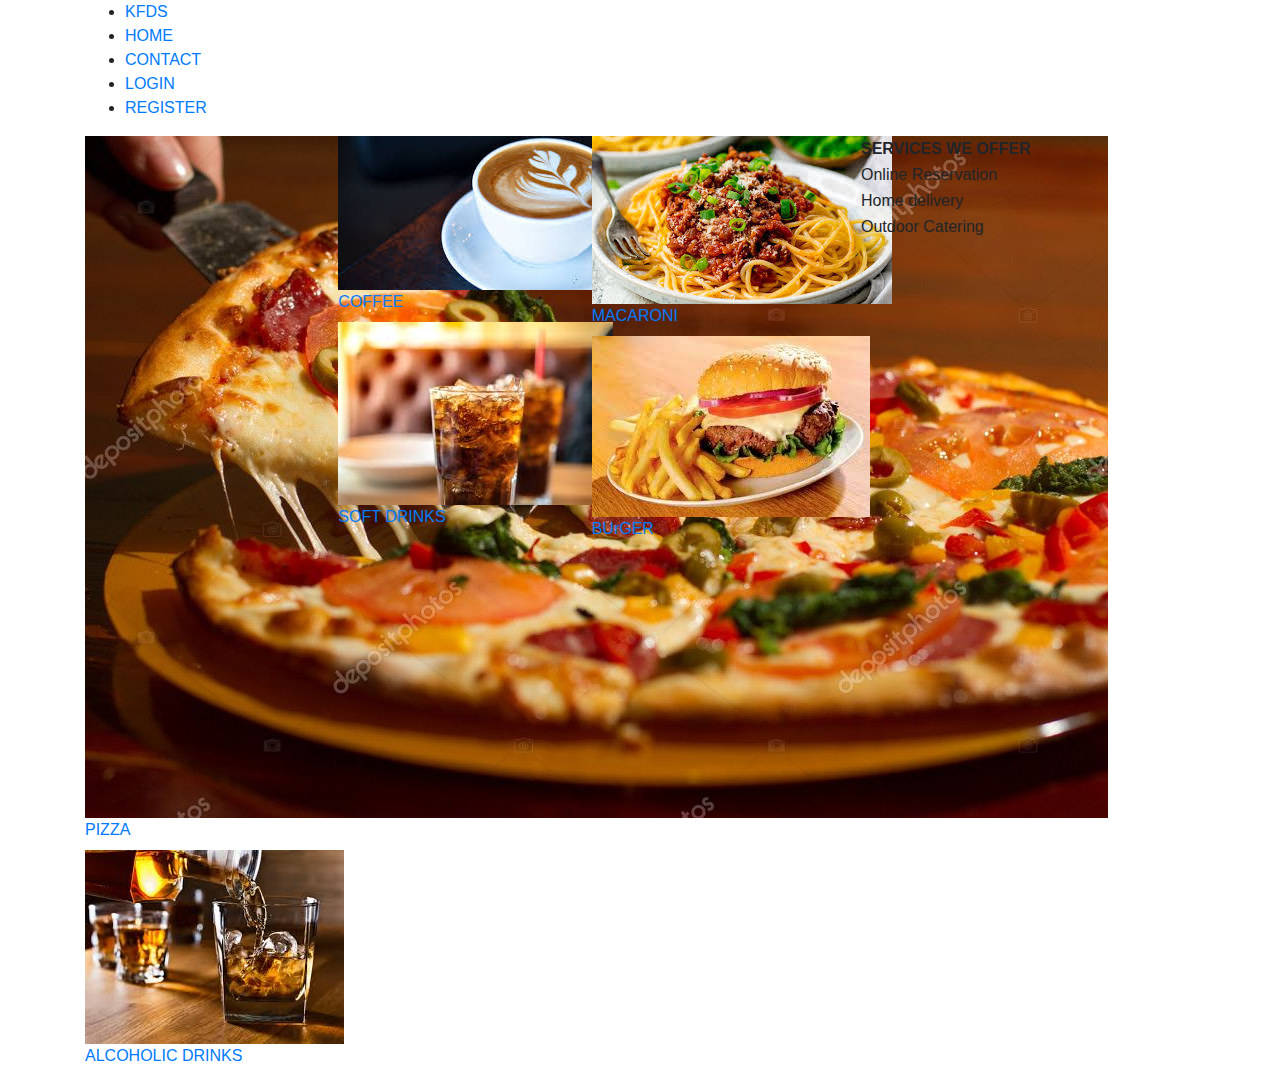
==== index.html @ 15672b5c "added index.html" ====
<!DOCTYPE html>
<html>
    <head>
        <title>HOME</title>
        <link rel="stylesheet" type="text/css" href="style.css">
        <link rel="stylesheet" href="https://stackpath.bootstrapcdn.com/bootstrap/4.4.1/css/bootstrap.min.css" integrity="sha384-Vkoo8x4CGsO3+Hhxv8T/Q5PaXtkKtu6ug5TOeNV6gBiFeWPGFN9MuhOf23Q9Ifjh" crossorigin="anonymous">
    </head>
    <body>
        <header>
        	<nav class="container">
        		<div>
        			<ul>
        				<li><a class="navbrand" href="index.html">KFDS</a></li>
	        			<li><a href="index.html">HOME</a></li>
	        			<li><a href="contact.html">CONTACT</a></li>
	        			<div class="nava">
	        				<li><a href="login.html">LOGIN</a></li>
	        				<li><a href="register.html">REGISTER</a></li>
	        			</div>
	        		</ul>
        		</div>
        	</nav>
        </header>
        <div class="container">
        	<div class="row">
        		<div class="content col-md-8">
        			<div class="row">
        				<div class=" col-md-4">
                            <div class="content">
                                <a href="#">
                                    <img src="images/pizza.jpg">
                                    <label>PIZZA</label>
                                </a>
                            </div>
                            <div class="content">
                                <a href="#">
                                    <img src="images/alcohldrinks.jpg">
                                    <label>ALCOHOLIC DRINKS</label>
                                </a>
                            </div>
                        </div>
        				<div class="col-md-4">
                            <div class="content">
                                <a href="#">
                                   <img src="images/coffee2.jpg">
                                   <label>COFFEE</label>
                                </a>
                            </div>
                            <div class="content">
                                <a href="#">
                                   <img src="images/softdrinks.jpg">
                                   <label>SOFT DRINKS</label>
                                </a>
                            </div>
        				</div>
        				<div class="col-md-4">
                            <div class="content">
                                <a href="#">
            					   <img src="images/macaroni.jpg">
                                   <label>MACARONI</label>
                                </a>
                            </div>
                            <div class="content">
                                <a href="#">
                                   <img src="images/burger.jpg">
                                   <label>BUrGER</label>
                                </a>
                            </div>
        				</div>
        			</div>
        		</div>
        		<div class="col-md-4">
        			<div class=" content container">
	                    <table>
                            <tr>
                                <th>
                                    SERVICES WE OFFER
                                </th>
                            </tr>
                            <tr>
                                <td>Online Reservation</td>
                            </tr>
                            <tr>
                                <td>Home delivery</td>
                            </tr>
                            <tr>
                                <td>Outdoor Catering</td>
                            </tr>
                        </table>
	                </div>
        		</div>
        	</div>
        	
        </div>
    </body>
</html>
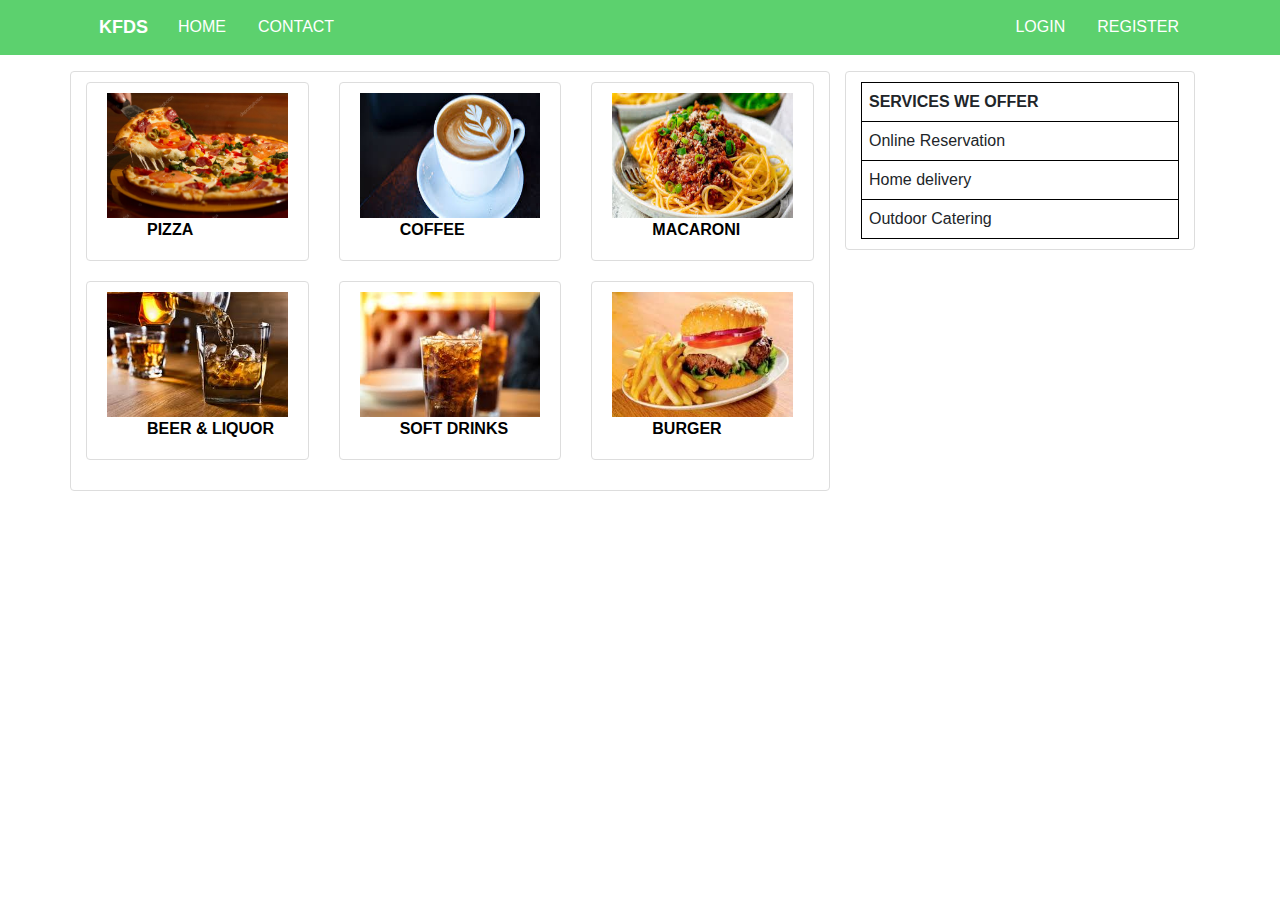
==== commit ef0ef499: "edited style.css,style.scss and index.html" ====
--- a/index.html
+++ b/index.html
@@ -35,7 +35,7 @@
                             <div class="content">
                                 <a href="#">
                                     <img src="images/alcohldrinks.jpg">
-                                    <label>ALCOHOLIC DRINKS</label>
+                                    <label>BEER & LIQUOR</label>
                                 </a>
                             </div>
                         </div>
@@ -63,7 +63,7 @@
                             <div class="content">
                                 <a href="#">
                                    <img src="images/burger.jpg">
-                                   <label>BUrGER</label>
+                                   <label>BURGER</label>
                                 </a>
                             </div>
         				</div>
--- a/style.css
+++ b/style.css
@@ -0,0 +1,76 @@
+.content, .contact {
+  padding: 10px 20px;
+  border: 1px solid #dddddd;
+  border-radius: 4px;
+  margin-bottom: 20px; }
+
+.content {
+  background-color: #ffffff; }
+
+.contact {
+  color: white;
+  text-align: center;
+  background-color: #0d0a21; }
+  .contact h2 {
+    text-align: center;
+    color: #c7420e;
+    border-bottom: 4px solid #e3db02; }
+
+.navbrand {
+  font-family: sans-serif;
+  font-weight: bold;
+  font-size: 18px;
+  padding: 14px; }
+
+.nava {
+  float: right; }
+
+.contact p::selection {
+  color: green;
+  background-color: yellow; }
+
+table, th, td {
+  border: 1px solid black;
+  padding: 7px;
+  width: 100%;
+  height: 50%; }
+
+button a:hover {
+  color: white;
+  text-decoration: none; }
+
+header {
+  background-color: #5cd16e; }
+
+ul {
+  list-style-type: none;
+  margin: 0;
+  padding: 0;
+  overflow: hidden; }
+
+li {
+  float: left; }
+
+img {
+  width: 100%;
+  height: 125px; }
+
+li a {
+  display: inline-block;
+  color: white;
+  text-align: center;
+  padding: 15px 16px;
+  text-decoration: none; }
+
+li > a:hover {
+  background-color: #054a59;
+  color: white;
+  text-decoration: none; }
+
+a > label {
+  padding-left: 40px;
+  text-align: center;
+  color: black;
+  font-weight: bold; }
+
+/*# sourceMappingURL=style.css.map */
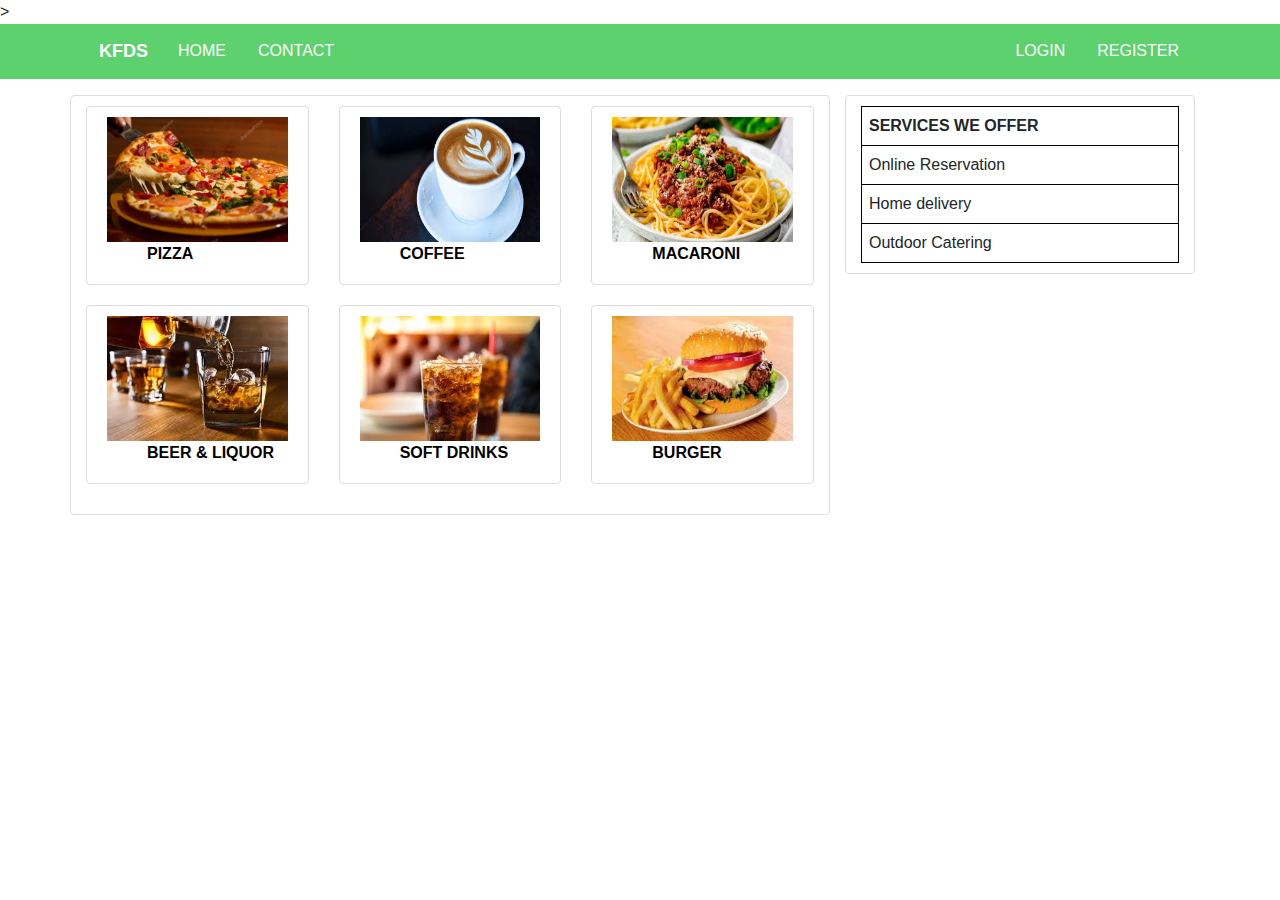
==== commit 4b368b09: "added a meta_tag" ====
--- a/index.html
+++ b/index.html
@@ -4,6 +4,7 @@
         <title>HOME</title>
         <link rel="stylesheet" type="text/css" href="style.css">
         <link rel="stylesheet" href="https://stackpath.bootstrapcdn.com/bootstrap/4.4.1/css/bootstrap.min.css" integrity="sha384-Vkoo8x4CGsO3+Hhxv8T/Q5PaXtkKtu6ug5TOeNV6gBiFeWPGFN9MuhOf23Q9Ifjh" crossorigin="anonymous">
+        <meta name="viewport" content="width=divice-width, initial-scale=1"></meta>>
     </head>
     <body>
         <header>
@@ -27,13 +28,13 @@
         			<div class="row">
         				<div class=" col-md-4">
                             <div class="content">
-                                <a href="#">
+                                <a href="pizza.html">
                                     <img src="images/pizza.jpg">
                                     <label>PIZZA</label>
                                 </a>
                             </div>
                             <div class="content">
-                                <a href="#">
+                                <a href="order.html">
                                     <img src="images/alcohldrinks.jpg">
                                     <label>BEER & LIQUOR</label>
                                 </a>
@@ -41,13 +42,13 @@
                         </div>
         				<div class="col-md-4">
                             <div class="content">
-                                <a href="#">
+                                <a href="coffee.html">
                                    <img src="images/coffee2.jpg">
                                    <label>COFFEE</label>
                                 </a>
                             </div>
                             <div class="content">
-                                <a href="#">
+                                <a href="order.html">
                                    <img src="images/softdrinks.jpg">
                                    <label>SOFT DRINKS</label>
                                 </a>
@@ -55,13 +56,13 @@
         				</div>
         				<div class="col-md-4">
                             <div class="content">
-                                <a href="#">
+                                <a href="order.html">
             					   <img src="images/macaroni.jpg">
                                    <label>MACARONI</label>
                                 </a>
                             </div>
                             <div class="content">
-                                <a href="#">
+                                <a href="order.html">
                                    <img src="images/burger.jpg">
                                    <label>BURGER</label>
                                 </a>
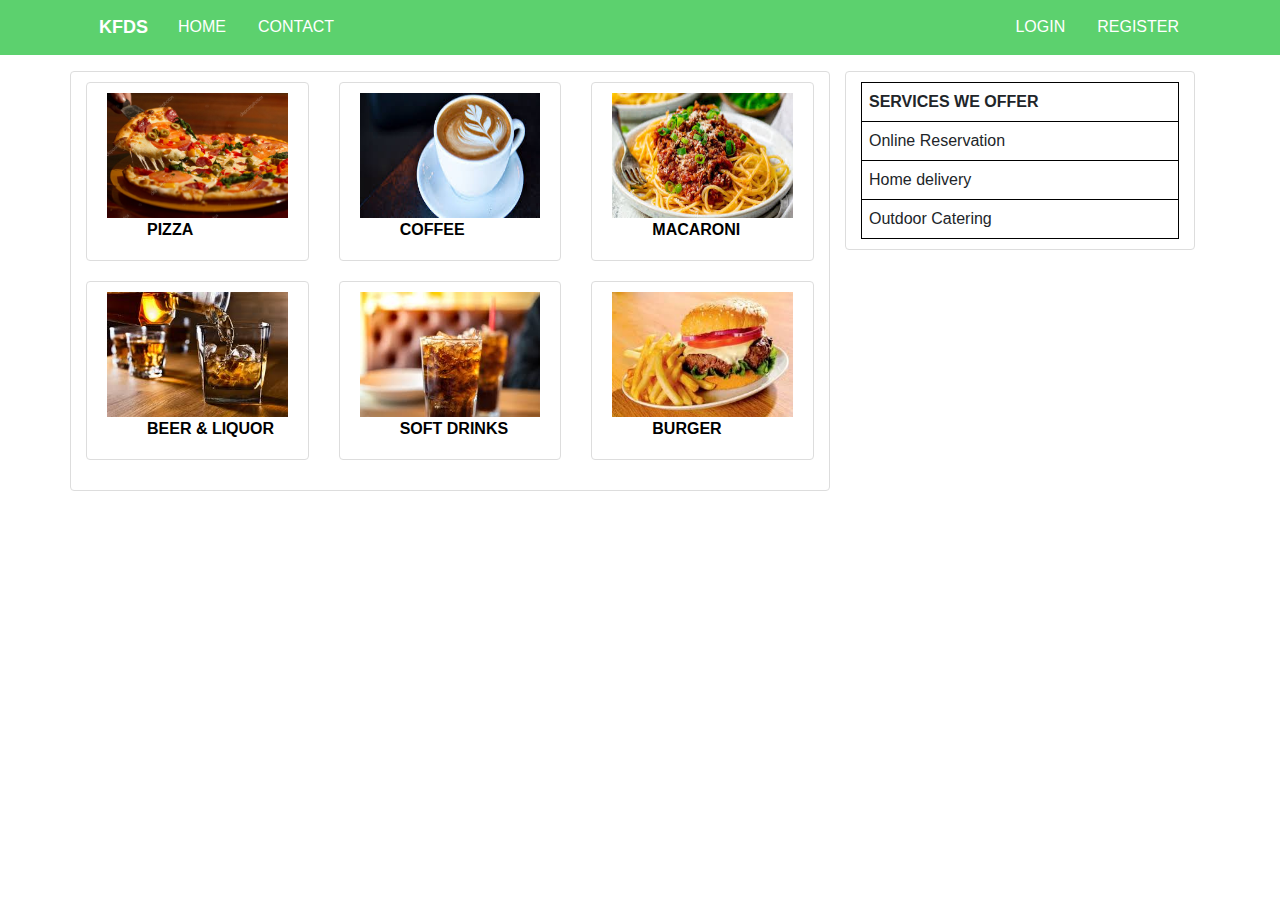
==== commit b743b270: "added a meta_tag" ====
--- a/index.html
+++ b/index.html
@@ -4,7 +4,7 @@
         <title>HOME</title>
         <link rel="stylesheet" type="text/css" href="style.css">
         <link rel="stylesheet" href="https://stackpath.bootstrapcdn.com/bootstrap/4.4.1/css/bootstrap.min.css" integrity="sha384-Vkoo8x4CGsO3+Hhxv8T/Q5PaXtkKtu6ug5TOeNV6gBiFeWPGFN9MuhOf23Q9Ifjh" crossorigin="anonymous">
-        <meta name="viewport" content="width=divice-width, initial-scale=1"></meta>>
+        <meta name='viewport',content='width=divice-width,initial-scale=1'></meta>
     </head>
     <body>
         <header>
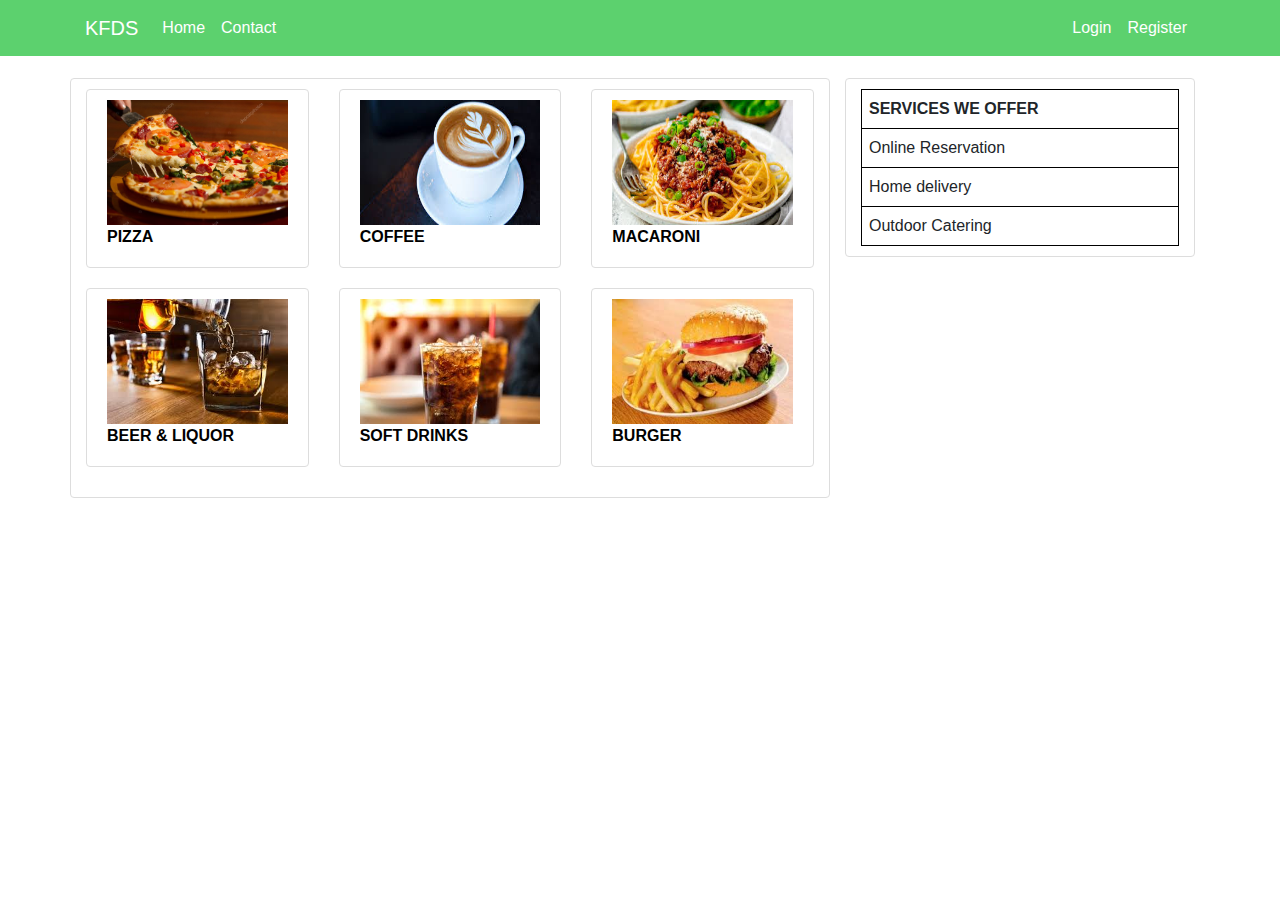
==== commit 0716b5e1: "modified the navigaton bar" ====
--- a/index.html
+++ b/index.html
@@ -1,28 +1,43 @@
 <!DOCTYPE html>
 <html>
     <head>
+        <meta charset="utf-8">
+        <meta name="viewport" content="width=device-width, initial-scale=1">
         <title>HOME</title>
         <link rel="stylesheet" type="text/css" href="style.css">
-        <link rel="stylesheet" href="https://stackpath.bootstrapcdn.com/bootstrap/4.4.1/css/bootstrap.min.css" integrity="sha384-Vkoo8x4CGsO3+Hhxv8T/Q5PaXtkKtu6ug5TOeNV6gBiFeWPGFN9MuhOf23Q9Ifjh" crossorigin="anonymous">
-        <meta name='viewport',content='width=divice-width,initial-scale=1'></meta>
+        <link rel="stylesheet" href="https://maxcdn.bootstrapcdn.com/bootstrap/4.1.0/css/bootstrap.min.css">
+        <script src="https://ajax.googleapis.com/ajax/libs/jquery/3.3.1/jquery.min.js"></script>
+        <script src="https://cdnjs.cloudflare.com/ajax/libs/popper.js/1.14.0/umd/popper.min.js"></script>
+        <script src="https://maxcdn.bootstrapcdn.com/bootstrap/4.1.0/js/bootstrap.min.js"></script>
     </head>
     <body>
-        <header>
-        	<nav class="container">
-        		<div>
-        			<ul>
-        				<li><a class="navbrand" href="index.html">KFDS</a></li>
-	        			<li><a href="index.html">HOME</a></li>
-	        			<li><a href="contact.html">CONTACT</a></li>
-	        			<div class="nava">
-	        				<li><a href="login.html">LOGIN</a></li>
-	        				<li><a href="register.html">REGISTER</a></li>
-	        			</div>
-	        		</ul>
-        		</div>
-        	</nav>
-        </header>
-        <div class="container">
+         <nav class="navbar navbar-expand-md navbar-dark bg-steel fixed-top">
+            <div class="container">
+                <a class="navbar-brand p-9" href="index.html">KFDS</a>
+                <button class="navbar-toggler" type="button" data-toggle="collapse" data-target="#navbarResponsive">
+                    <span class="navbar-toggler-icon"></span>
+                </button>
+                <div class="collapse navbar-collapse" id="navbarResponsive">
+                    <div class=" mr-auto" >
+                        <ul class="navbar-nav">
+                            <li class="nav-item"><a class="nav-link" style="color:white;" href="index.html">Home</a></li>
+                            <li class="nav-item"><a class="nav-link" style="color:white;" href="contact.html">Contact</a></li>
+                        </ul>
+                    </div>
+                    <div>
+                        <ul class="navbar-nav">
+                            <li class="nav-item">
+                                <a class="nav-link pt-15" style="color:white;" href="login.html">Login</a>
+                            </li>
+                            <li class="nav-item">
+                                <a class="nav-link" style="color:white;" href="register.html">Register</a>
+                            </li>
+                        </ul>
+                    </div>
+                </div>
+            </div>
+        </nav>
+        <div class="mt-2 container">
         	<div class="row">
         		<div class="content col-md-8">
         			<div class="row">
--- a/style.css
+++ b/style.css
@@ -1,3 +1,6 @@
+body {
+  padding-top: 70px; }
+
 .content, .contact {
   padding: 10px 20px;
   border: 1px solid #dddddd;
@@ -16,14 +19,8 @@
     color: #c7420e;
     border-bottom: 4px solid #e3db02; }
 
-.navbrand {
-  font-family: sans-serif;
-  font-weight: bold;
-  font-size: 18px;
-  padding: 14px; }
-
-.nava {
-  float: right; }
+.nav-link {
+  padding: 9px; }
 
 .contact p::selection {
   color: green;
@@ -39,7 +36,7 @@
   color: white;
   text-decoration: none; }
 
-header {
+nav {
   background-color: #5cd16e; }
 
 ul {
@@ -68,9 +65,12 @@
   text-decoration: none; }
 
 a > label {
-  padding-left: 40px;
   text-align: center;
   color: black;
   font-weight: bold; }
 
+@media screen and (max-width: 600px) {
+  .nav-link {
+    float: left; } }
+
 /*# sourceMappingURL=style.css.map */
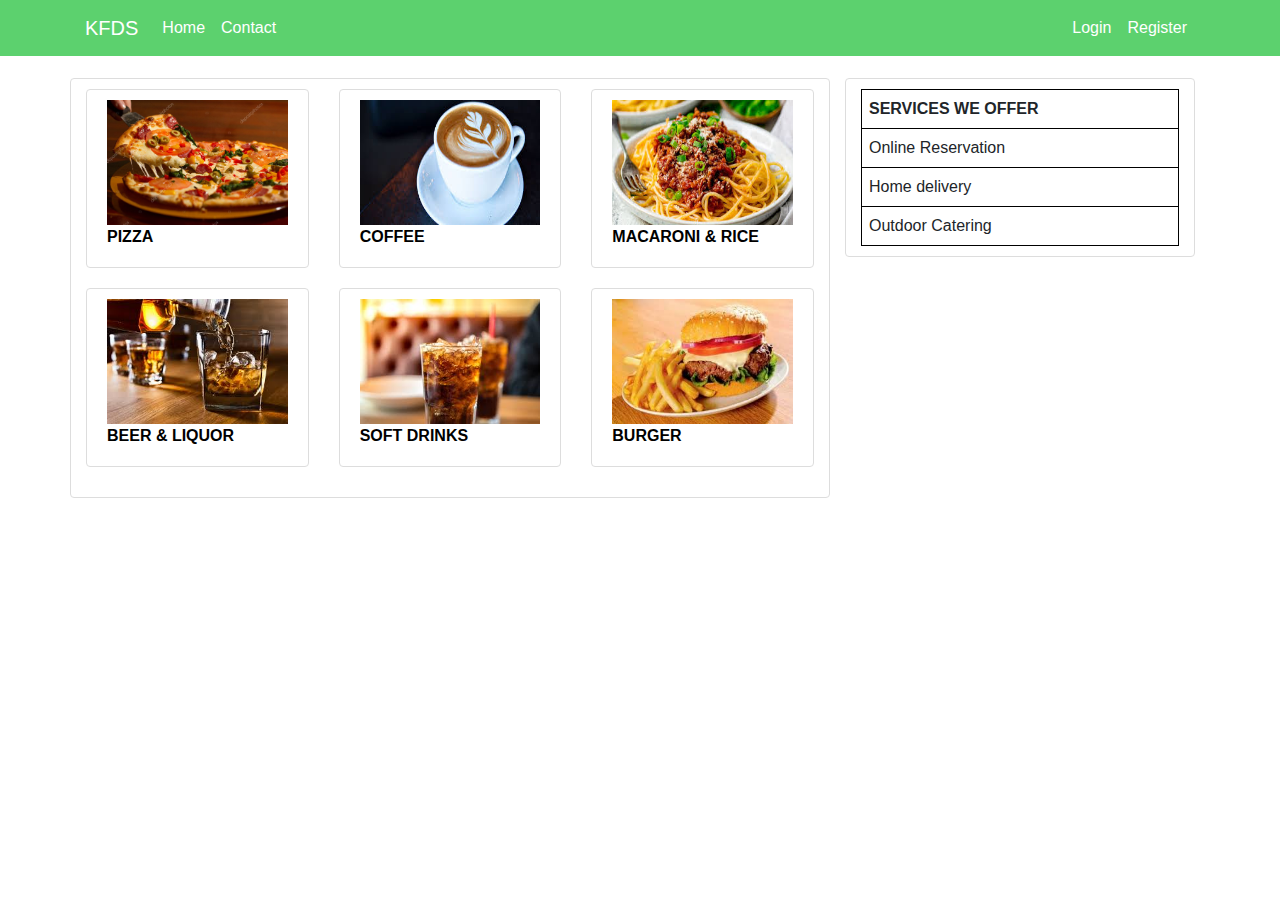
==== commit c8dcf4cb: "edited files" ====
--- a/index.html
+++ b/index.html
@@ -73,7 +73,7 @@
                             <div class="content">
                                 <a href="order.html">
             					   <img src="images/macaroni.jpg">
-                                   <label>MACARONI</label>
+                                   <label>MACARONI & RICE</label>
                                 </a>
                             </div>
                             <div class="content">
--- a/style.css
+++ b/style.css
@@ -71,6 +71,10 @@
 
 @media screen and (max-width: 600px) {
   .nav-link {
-    float: left; } }
+    float: left; }
+
+  img {
+    width: 50%;
+    height: 50%; } }
 
 /*# sourceMappingURL=style.css.map */
